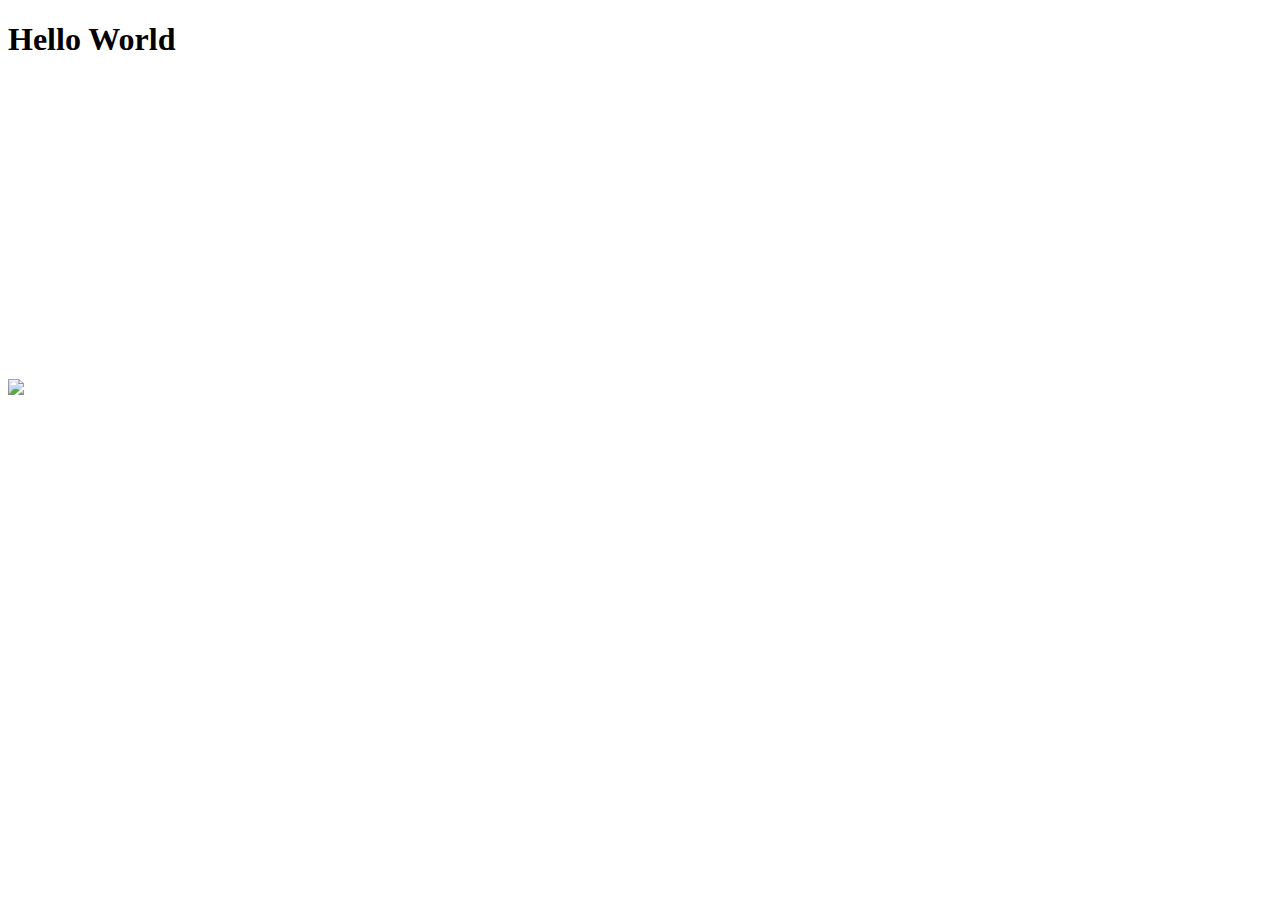
==== index.html @ 336fdb2a "Add files via upload" ====
<!DOCTYPE html>
<html>
    <head>
        <title>Hello World</title>
    </head>
    <body>
        <h1>Hello World</h1>
        <img 
        src= http://cdn3-www.cattime.com/assets/uploads/2011/08/best-kitten-names-1.jpg>
        <iframe 
        width="560" height="315" src=https://youtu.be/F_fb0A2hu48?t=180 frameborder="0" allowfullscreen></iframe>
    </body>
</html>
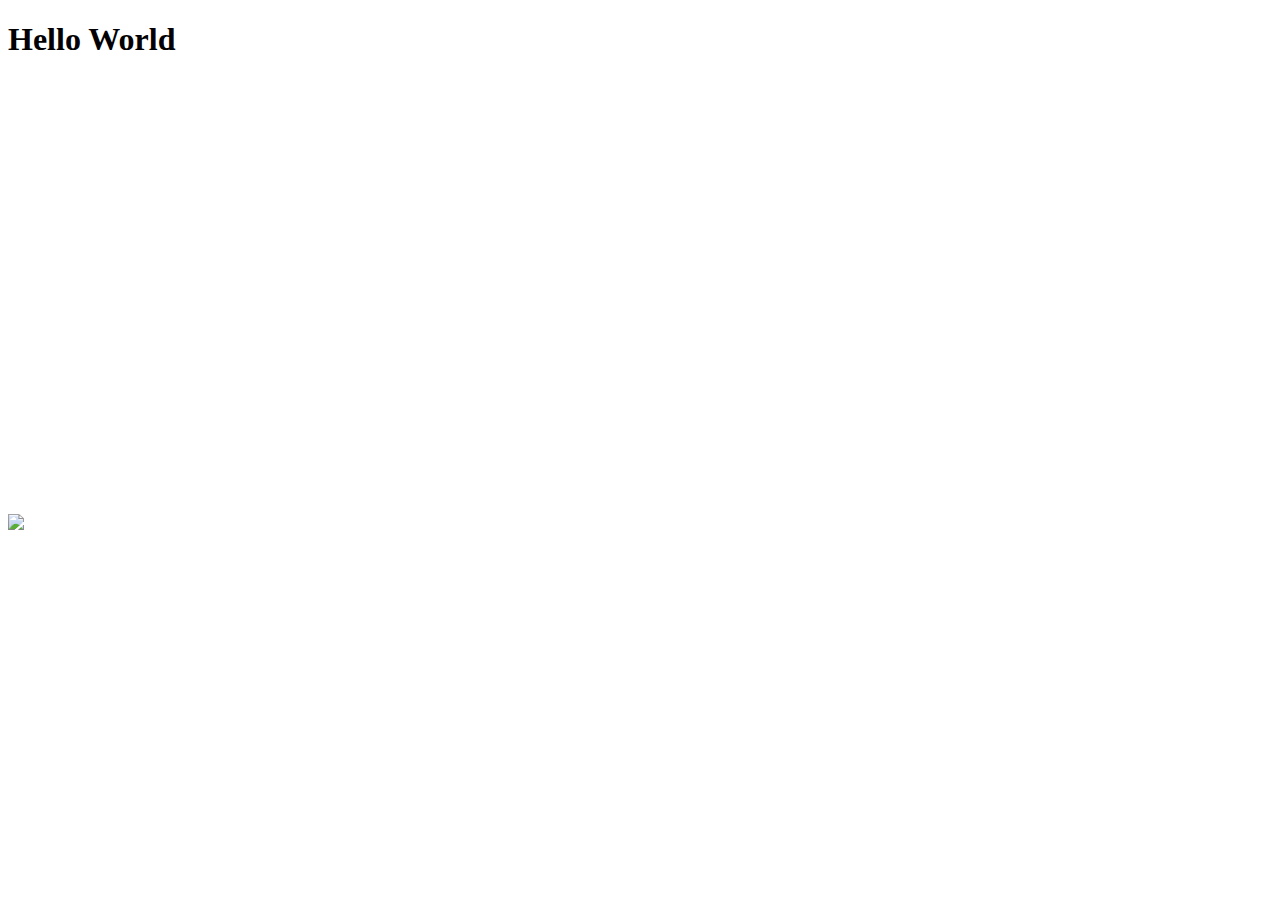
==== commit 5b99be54: "Add files via upload" ====
--- a/index.html
+++ b/index.html
@@ -5,9 +5,7 @@
     </head>
     <body>
         <h1>Hello World</h1>
-        <img 
-        src= http://cdn3-www.cattime.com/assets/uploads/2011/08/best-kitten-names-1.jpg>
-        <iframe 
-        width="560" height="315" src=https://youtu.be/F_fb0A2hu48?t=180 frameborder="0" allowfullscreen></iframe>
-    </body>
+        <img src="http://cdn3-www.cattime.com/assets/uploads/2011/08/best-kitten-names-1.jpg">
+        <iframe width="560" height="315" src="https://www.youtube.com/embed/F_fb0A2hu48?start=180" frameborder="0" allowfullscreen></iframe>
+        <iframe src="https://www.google.com/maps/embed?pb=!1m18!1m12!1m3!1d10747.73973106906!2d-122.37733121230558!3d47.66626041769482!2m3!1f0!2f0!3f0!3m2!1i1024!2i768!4f13.1!3m3!1m2!1s0x549015b592e6ff33%3A0x8dce5d4ef5828fdb!2sWest+Woodland%2C+Seattle%2C+WA+98107!5e0!3m2!1sen!2sus!4v1490912183454" width="600" height="450" frameborder="0" style="border:0" allowfullscreen></iframe>
 </html>